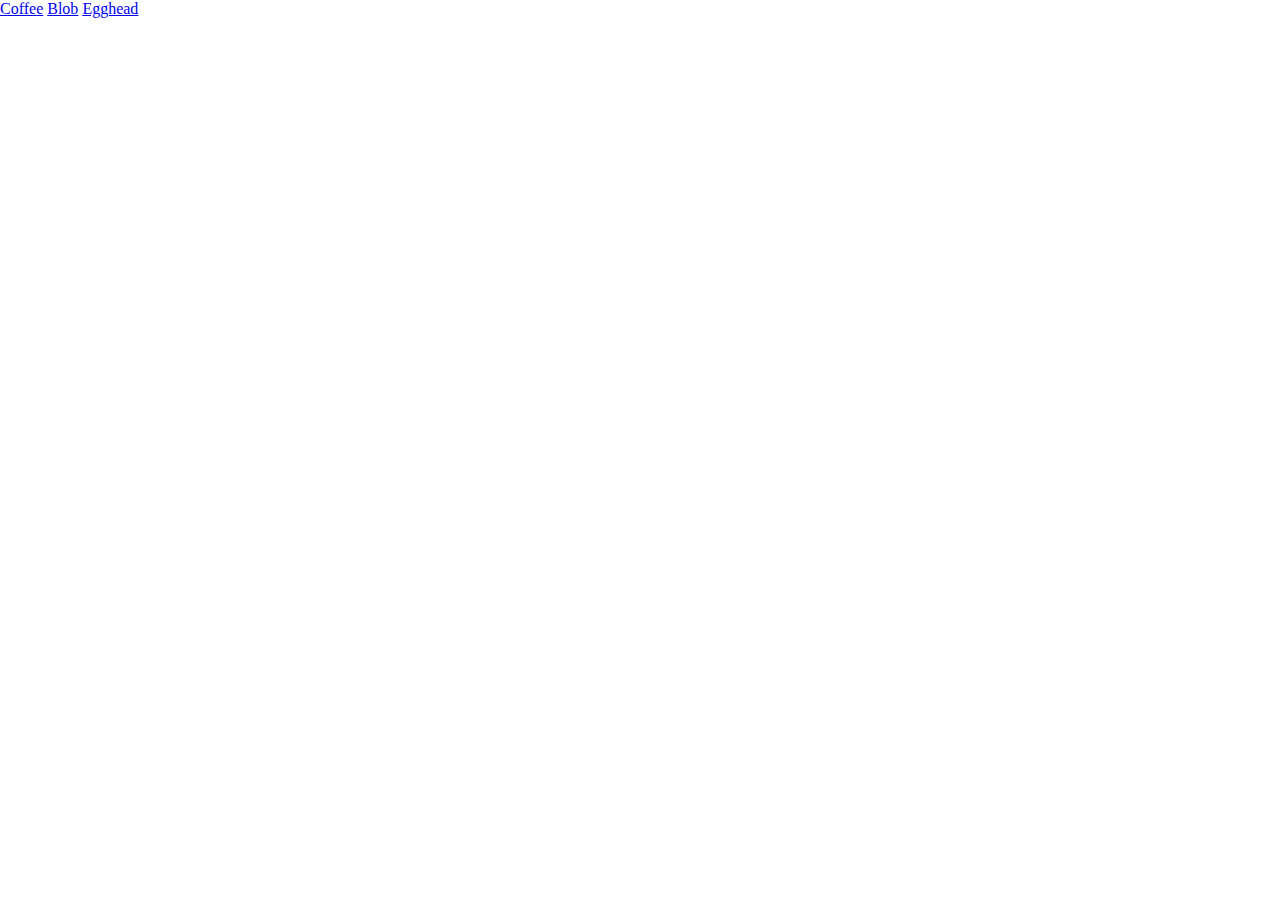
==== index.html @ 29675306 "first frawing with course" ====
<!DOCTYPE html>
<html lang="en">
  <head>
    <meta charset="UTF-8" />
    <meta name="viewport" content="width=device-width, initial-scale=1.0" />
    <link rel="stylesheet" href="normalize.css" />
    <title>CSS Drawings</title>
  </head>
  <body>
    <a href="/coffee">Coffee</a>
    <a href="/blob">Blob</a>
    <a href="/egghead">Egghead</a>
  </body>
</html>
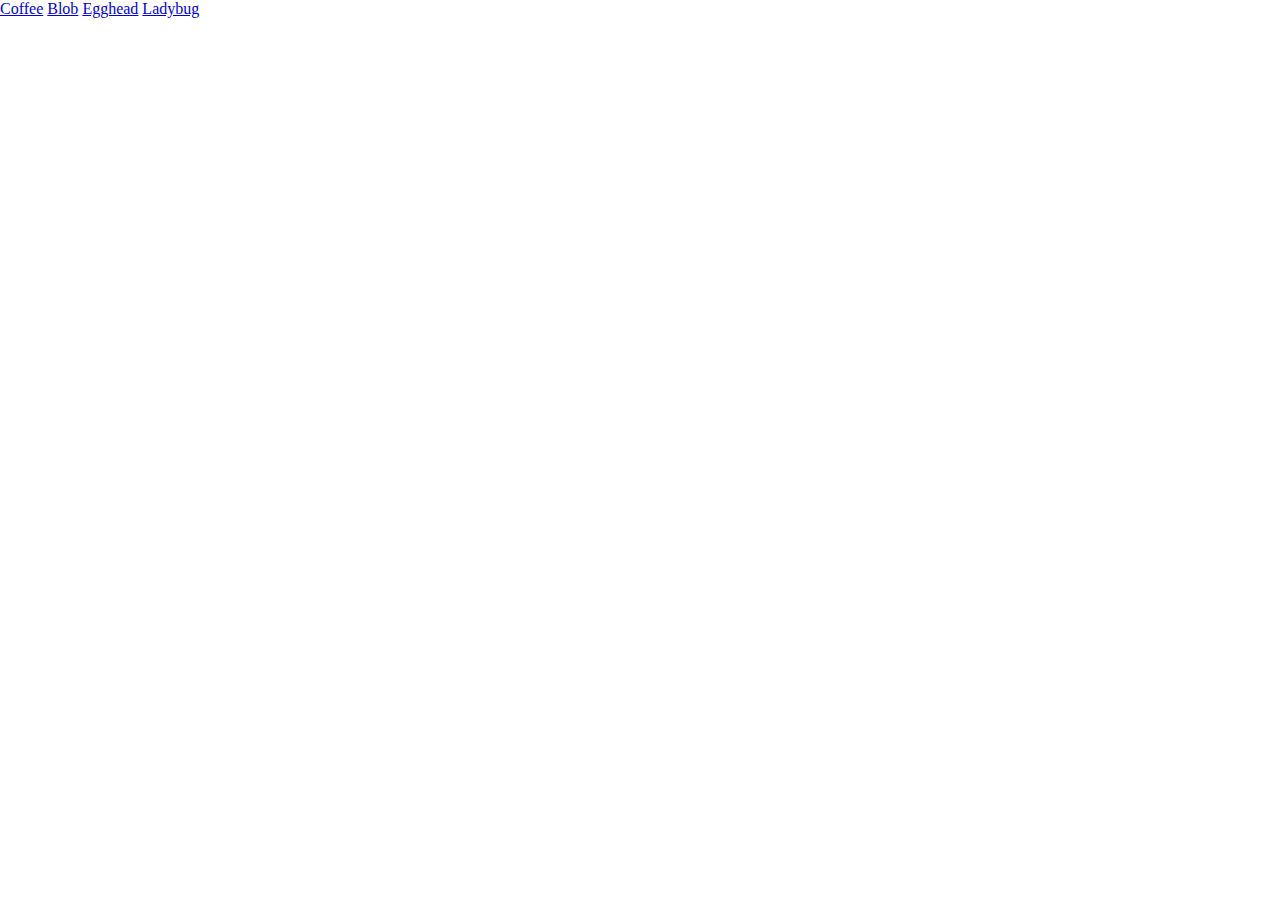
==== commit 18903ca6: "ladybug not finished" ====
--- a/index.html
+++ b/index.html
@@ -10,5 +10,6 @@
     <a href="/coffee">Coffee</a>
     <a href="/blob">Blob</a>
     <a href="/egghead">Egghead</a>
+    <a href="/ladybug">Ladybug</a>
   </body>
 </html>
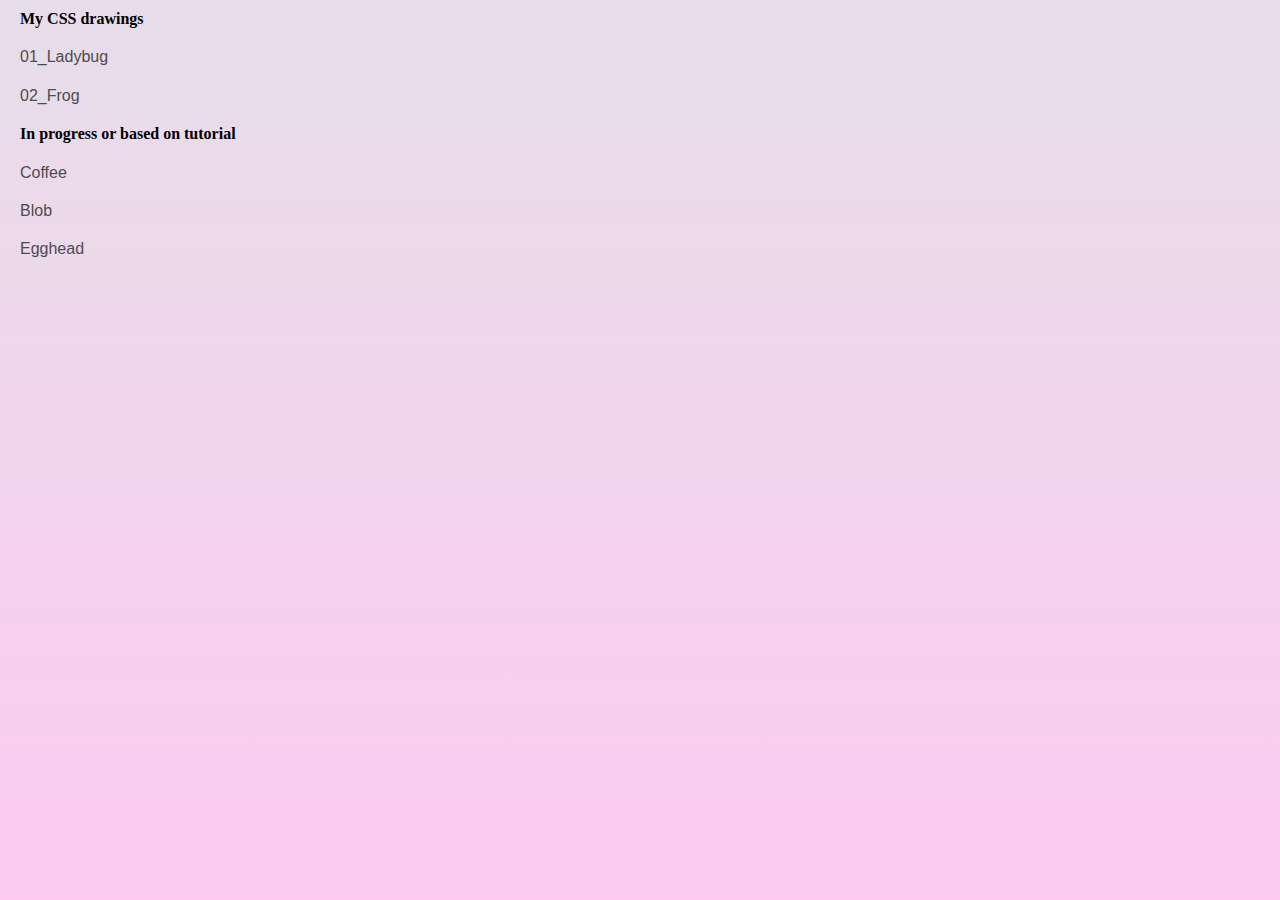
==== commit bc52a5ab: "drawing list updated" ====
--- a/index.html
+++ b/index.html
@@ -1,15 +1,57 @@
 <!DOCTYPE html>
 <html lang="en">
-  <head>
-    <meta charset="UTF-8" />
-    <meta name="viewport" content="width=device-width, initial-scale=1.0" />
-    <link rel="stylesheet" href="normalize.css" />
-    <title>CSS Drawings</title>
-  </head>
-  <body>
+
+<head>
+  <meta charset="UTF-8" />
+  <meta name="viewport" content="width=device-width, initial-scale=1.0" />
+  <link rel="stylesheet" href="normalize.css" />
+  <title>CSS Drawings</title>
+</head>
+<style>
+  body {
+    height: 100vh;
+    background-image: linear-gradient(to top,
+        #fdcbf1 0%,
+        #fdcbf1 1%,
+        #e6dee9 100%);
+  }
+
+  .list {
+    display: flex;
+    flex-direction: column;
+
+    p {
+      margin: 10px 20px;
+      font-weight: 700;
+    }
+
+    a {
+      display: block;
+      width: fit-content;
+      margin: 10px 20px;
+      text-decoration: none;
+      color: #4c4c4c;
+      font-family: Arial, Helvetica, sans-serif;
+
+      &:hover {
+        color: purple;
+      }
+    }
+  }
+</style>
+
+<body>
+  <div class="list">
+    <p>My CSS drawings</p>
+    <a href="/ladybug">01_Ladybug</a>
+    <a href="/frog">02_Frog</a>
+  </div>
+  <div class="list">
+    <p>In progress or based on tutorial</p>
     <a href="/coffee">Coffee</a>
     <a href="/blob">Blob</a>
     <a href="/egghead">Egghead</a>
-    <a href="/ladybug">Ladybug</a>
-  </body>
-</html>
+  </div>
+</body>
+
+</html>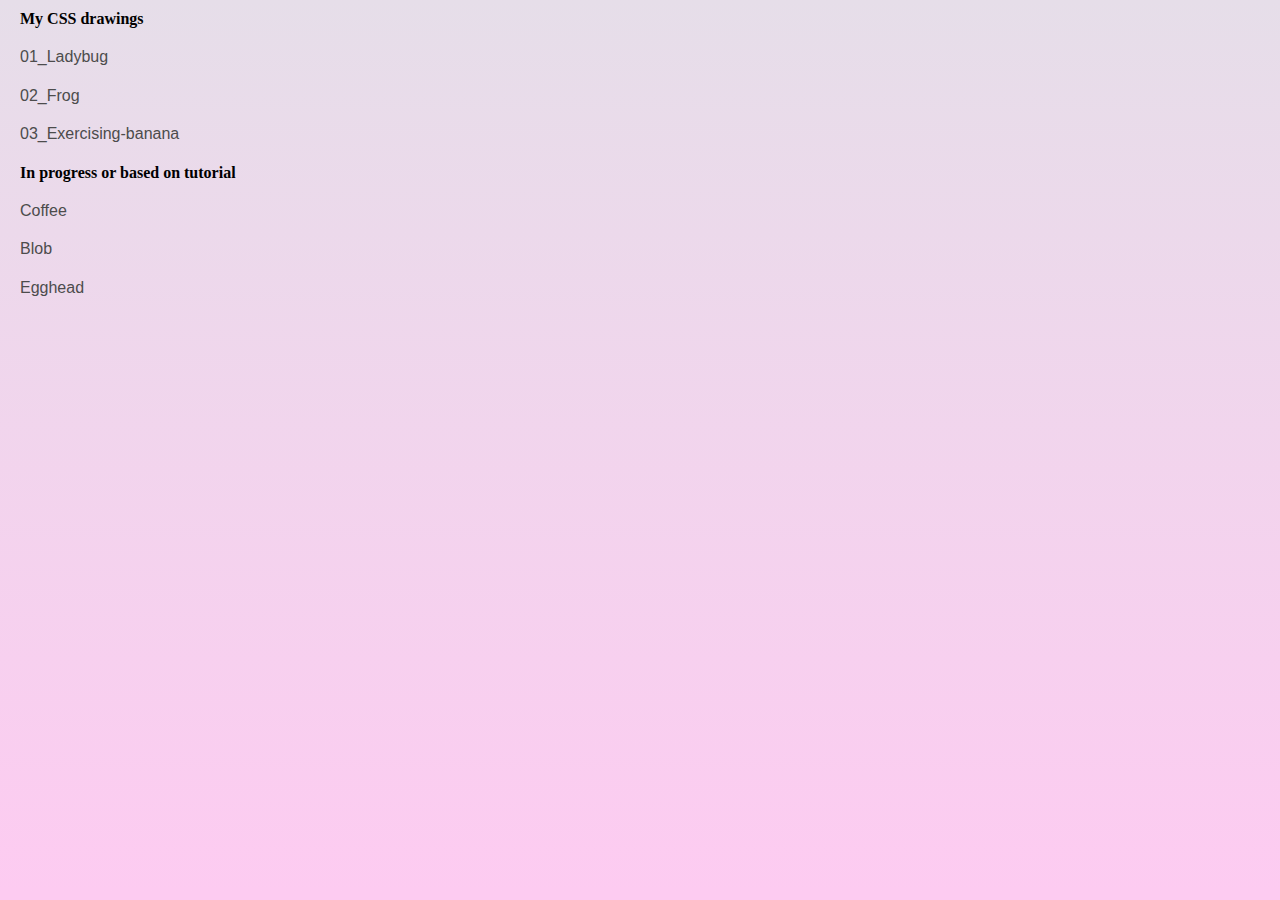
==== commit a62995d2: "color variable" ====
--- a/index.html
+++ b/index.html
@@ -45,6 +45,7 @@
     <p>My CSS drawings</p>
     <a href="/ladybug">01_Ladybug</a>
     <a href="/frog">02_Frog</a>
+    <a href="/exercising-banana/">03_Exercising-banana</a>
   </div>
   <div class="list">
     <p>In progress or based on tutorial</p>
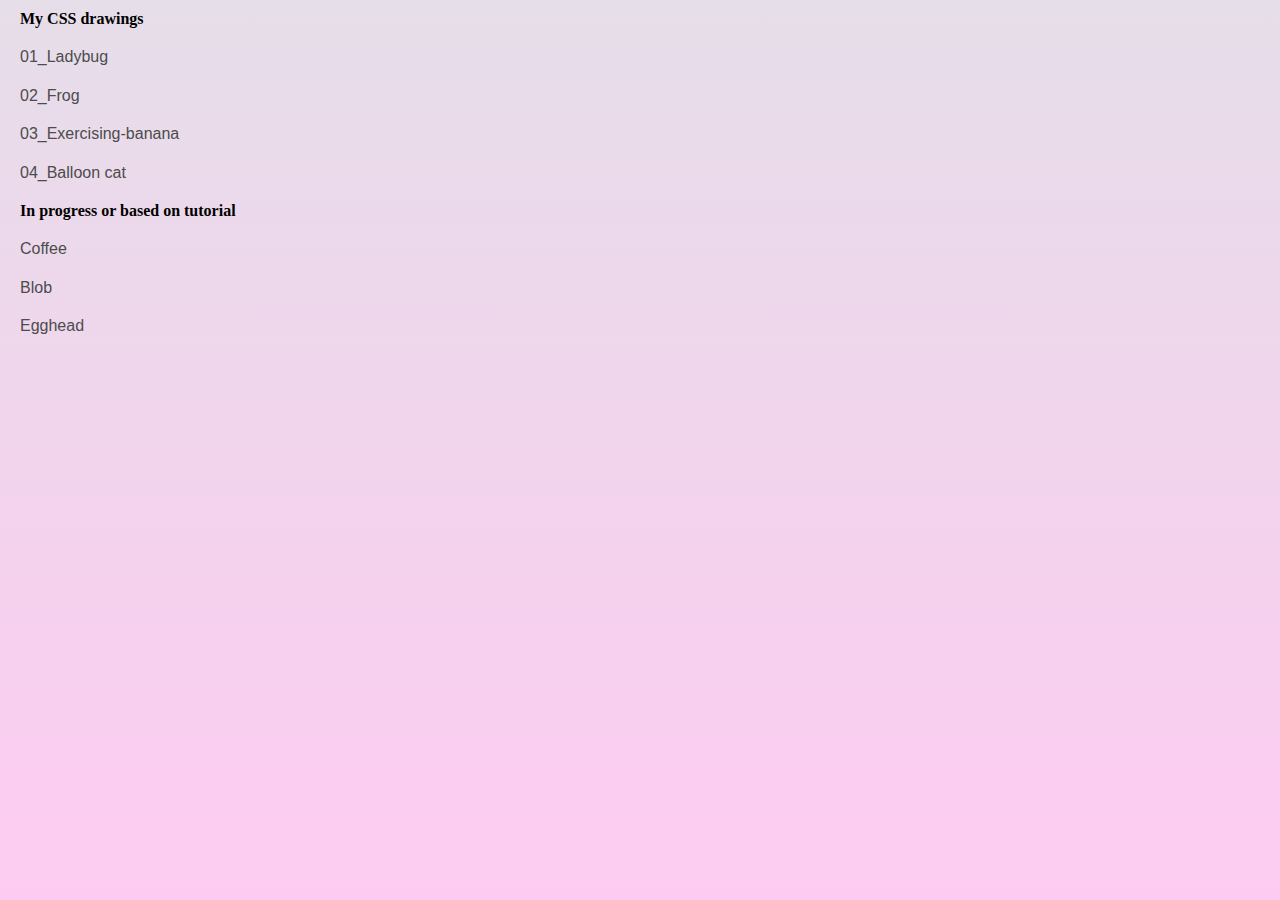
==== commit a3b192c4: "index html link" ====
--- a/index.html
+++ b/index.html
@@ -46,6 +46,7 @@
     <a href="/ladybug">01_Ladybug</a>
     <a href="/frog">02_Frog</a>
     <a href="/exercising-banana/">03_Exercising-banana</a>
+    <a href="/balloon-cat/">04_Balloon cat</a>
   </div>
   <div class="list">
     <p>In progress or based on tutorial</p>
